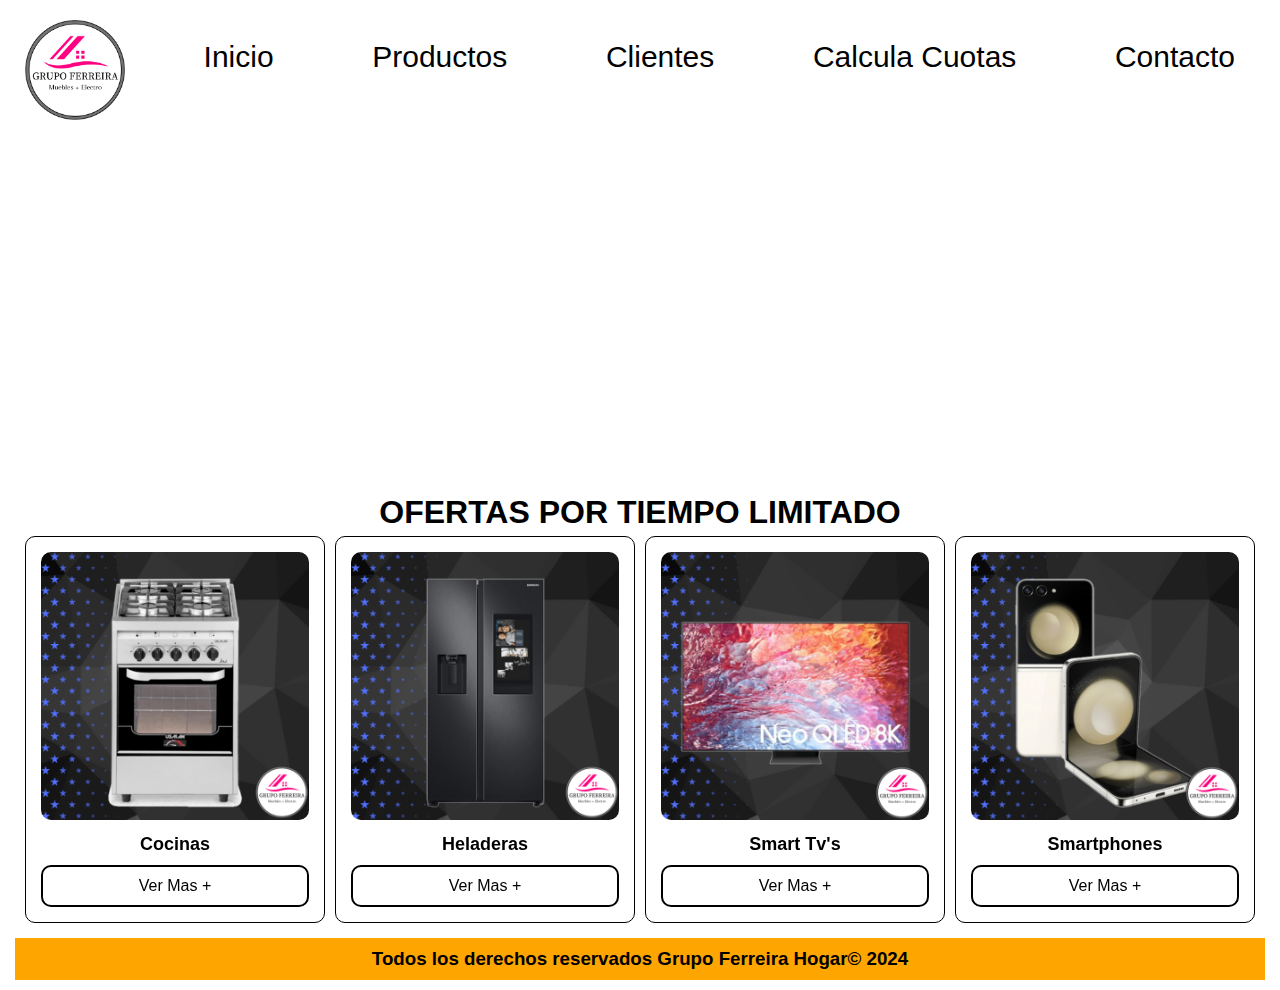
==== index.html @ a7edc2ce "first commit" ====
<!DOCTYPE html>
<html lang="en">

<head>
    <meta charset="UTF-8">
    <meta name="viewport" content="width=device-width, initial-scale=1.0">
    <title>Ferreira Hogar - Inicio</title>
    <link rel="stylesheet" href="./style.css">
</head>

<body>
    <header>
        <nav class="navFlex">
            <img src="./asset/oficial PNG-PhotoRoom.png" width="100px" alt="">
            <a href="#">Inicio</a>
            <a href="./PAGES/productos.html">Productos</a>
            <a href="./PAGES/clientes.html">Clientes</a>
            <a href="./PAGES/cuotas.html">Calcula Cuotas</a>
            <a href="./PAGES/contacto.html">Contacto</a>
        </nav>
    </header>

    <main>
        <video autoplay muted loop height="350px">
            <source src="./asset/video.mp4">
        </video>
        <h1>OFERTAS POR TIEMPO LIMITADO</h1>

        <aside class="asideFlex">
            <div class="carta">
                <img src="./asset/SECTIONS/COCINAS.png" alt="">
                <h2>Cocinas</h2>
                <a href="" class="button">Ver Mas +</a>
            </div>
            <div class="carta">
                <img src="./asset/SECTIONS/HELADERAS.png" alt="">
                <h2>Heladeras</h2>
                <a href="" class="button">Ver Mas +</a>
            </div>
            <div class="carta">
                <img src="./asset/SECTIONS/SMART.TV.png" alt="">
                <h2>Smart Tv's</h2>
                <a href="" class="button">Ver Mas +</a>
            </div>
            <div class="carta">
                <img src="./asset/SECTIONS/CELULARES.png" alt="">
                <h2>Smartphones</h2>
                <a href="" class="button">Ver Mas +</a>
            </div>
        </aside>
    </main>

    <footer>
        <h3>Todos los derechos reservados Grupo Ferreira Hogar&copy; 2024</h3>
    </footer>
</body>

</html>
---- style.css ----
* {
    padding: 0;
    margin: 0;
    box-sizing: border-box;
    font-family: 'poppins', sans-serif;
}

body {
    margin: 5px;
}

/* HEADER */
.navFlex{
    display: flex;
    justify-content: space-between;
    padding: 10px;
    margin: 10px;
    font-size: 25px;
    color: black;
}

.navFlex a {
    justify-content: space-around;
    text-decoration: none;
    color: black;
    font-size: 30px;
    padding: 10px;
    margin: 10px;
}

/* MAIN */
main{
    text-align: center;
}

.asideFlex{
    display: flex;
    flex-direction: row;
    flex-wrap: wrap;
    align-content: center;
    justify-content: center;
    align-items: center;
}

.carta {
    max-width: 300px;
    max-height: 400px;
    width: 100%;
    margin: 5px;
    background: transparent;
    backdrop-filter: blur(50px);
    border-radius: 10px;
    padding: 15px;
    border: solid 1px black;
}

.carta img {
    width: 100%;
    height: auto;
    border-radius: 10px;
    margin-bottom: 10px;
}

.carta h2 {
    color: black;
    text-align: center;
    font-size: 18px;
    margin-bottom: 10px;
}

.button {
    width: 100%;
    text-align: center;
    display: inline-block;
    background: transparent;
    color: black;
    border: solid 2px black;
    padding: 10px 20px;
    text-decoration: none;
    border-radius: 10px;
}

.button:hover {
    background: white;
    color: black;
}
/* FOOTER */
footer{
    text-align: center;
    background: orange;
    color: black;
    padding: 10px;
    margin: 10px;
}
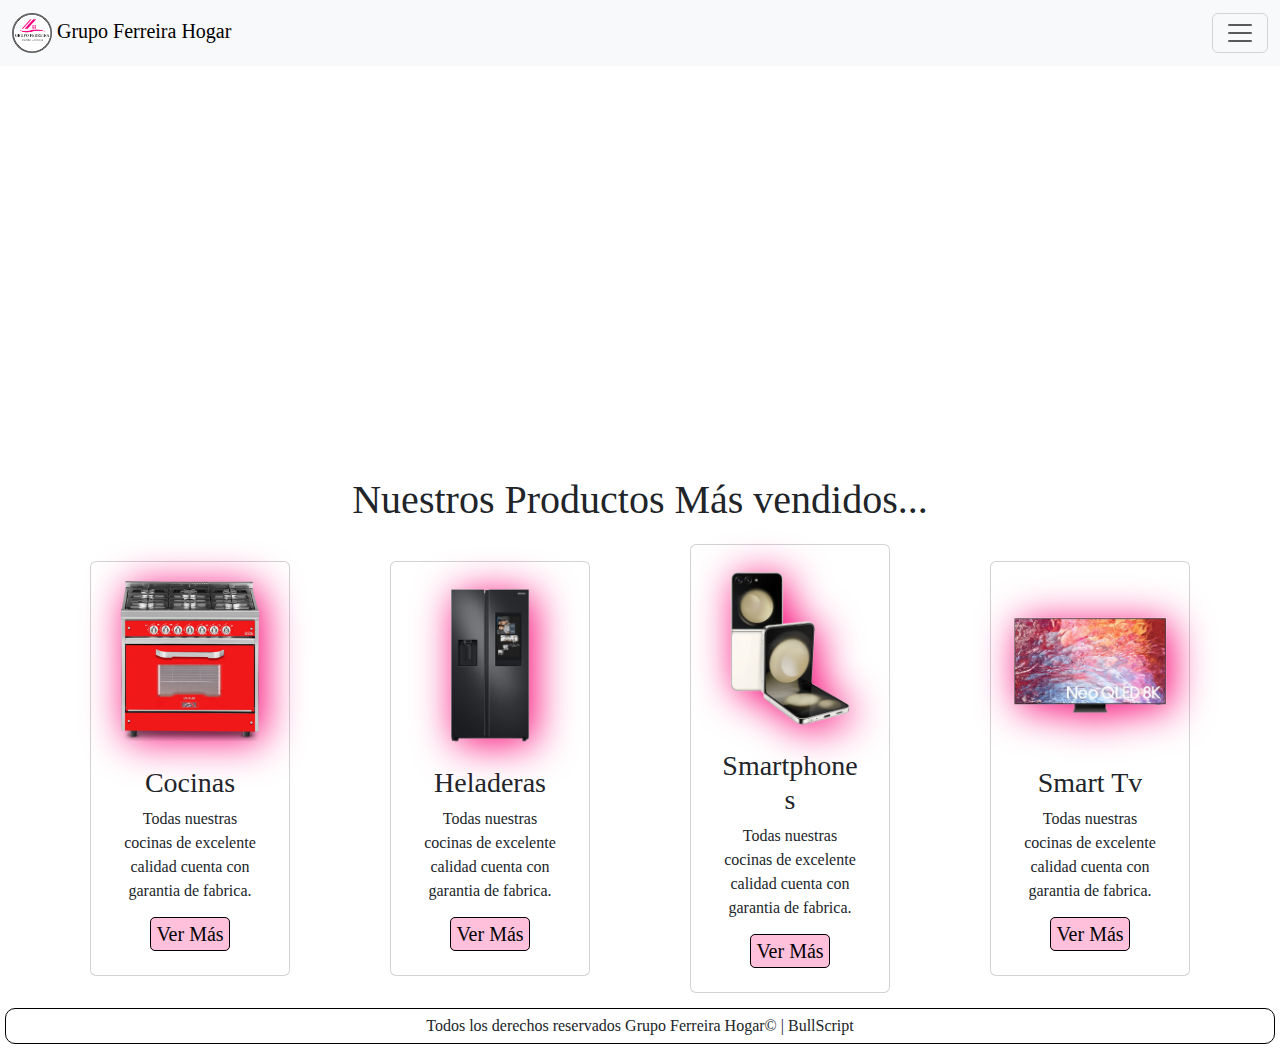
==== commit 222339e8: "[Version 3] arreglo de enlaces de la version 2" ====
--- a/index.html
+++ b/index.html
@@ -1,58 +1,112 @@
 <!DOCTYPE html>
-<html lang="en">
+<html lang="es">
 
 <head>
     <meta charset="UTF-8">
     <meta name="viewport" content="width=device-width, initial-scale=1.0">
-    <title>Ferreira Hogar - Inicio</title>
+    <title>Ferreira Hogar | Inicio</title>
+    <link href="https://cdn.jsdelivr.net/npm/bootstrap@5.3.3/dist/css/bootstrap.min.css" rel="stylesheet"
+        integrity="sha384-QWTKZyjpPEjISv5WaRU9OFeRpok6YctnYmDr5pNlyT2bRjXh0JMhjY6hW+ALEwIH" crossorigin="anonymous">
+    <link rel="stylesheet" href="https://cdnjs.cloudflare.com/ajax/libs/animate.css/4.1.1/animate.min.css" />
     <link rel="stylesheet" href="./style.css">
 </head>
 
 <body>
     <header>
-        <nav class="navFlex">
-            <img src="./asset/oficial PNG-PhotoRoom.png" width="100px" alt="">
-            <a href="#">Inicio</a>
-            <a href="./PAGES/productos.html">Productos</a>
-            <a href="./PAGES/clientes.html">Clientes</a>
-            <a href="./PAGES/cuotas.html">Calcula Cuotas</a>
-            <a href="./PAGES/contacto.html">Contacto</a>
+        <nav class="navbar bg-body-tertiary fixed-top">
+            <div class="container-fluid">
+                <a class="navbar-brand" href="#"><img src="./asset/oficial PNG-PhotoRoom.png" width="40px"  alt=""> Grupo Ferreira Hogar</a>
+                <button class="navbar-toggler" type="button" data-bs-toggle="offcanvas"
+                    data-bs-target="#offcanvasNavbar" aria-controls="offcanvasNavbar" aria-label="Toggle navigation">
+                    <span class="navbar-toggler-icon"></span>
+                </button>
+                <div class="offcanvas offcanvas-end" tabindex="-1" id="offcanvasNavbar"
+                    aria-labelledby="offcanvasNavbarLabel">
+                    <div class="offcanvas-header">
+                        <h3 class="offcanvas-title" id="offcanvasNavbarLabel">Menú</h3>
+                        <button type="button" class="btn-close" data-bs-dismiss="offcanvas" aria-label="Close"></button>
+                    </div>
+                    <div class="offcanvas-body">
+                        <ul class="navbar-nav justify-content-end flex-grow-1 pe-3">
+                            <li class="nav-item">
+                                <a class="nav-link active" aria-current="page" href="#">Inicio</a>
+                            </li>
+                            <li class="nav-item">
+                                <a class="nav-link" href="./PAGES/contacto.html">Contactos</a>
+                            </li>
+                            <li class="nav-item dropdown">
+                                <a class="nav-link dropdown-toggle" href="#" role="button" data-bs-toggle="dropdown"
+                                    aria-expanded="false">
+                                    Productos
+                                </a>
+                                <ul class="dropdown-menu">
+                                    <li><a class="dropdown-item" href="./PAGES/PRODUCTOS/cocinas.html">Cocinas</a></li>
+                                    <li><a class="dropdown-item" href="./PAGES/PRODUCTOS/heladeras.html">Heladeras</a></li>
+                                    <li><a class="dropdown-item" href="./PAGES/PRODUCTOS/smartphones.html">Smartphones</a></li>
+                                    <li><a class="dropdown-item" href="./PAGES/PRODUCTOS/smartTv.html">Smart Tv</a></li>
+                                </ul>
+                            </li>
+                        </ul>
+                        <form class="d-flex mt-3" role="search">
+                            <input class="form-control me-2" type="search" placeholder="Buscar..." aria-label="Search">
+                            <button class="btn btn-outline-success" type="submit">Buscar</button>
+                        </form>
+                    </div>
+                </div>
+            </div>
         </nav>
     </header>
 
     <main>
-        <video autoplay muted loop height="350px">
-            <source src="./asset/video.mp4">
-        </video>
-        <h1>OFERTAS POR TIEMPO LIMITADO</h1>
-
-        <aside class="asideFlex">
-            <div class="carta">
-                <img src="./asset/SECTIONS/COCINAS.png" alt="">
-                <h2>Cocinas</h2>
-                <a href="" class="button">Ver Mas +</a>
+        <aside>
+            <video src="./asset/video.mp4" class="video" autoplay muted></video>
+        </aside>
+        <h1 class="animate__animated animate__pulse animate__repeat-3">Nuestros Productos Más vendidos...</h1>
+        <aside class="productos">
+            <div class="card">
+                <img src="./asset/RED-WINE-900-FRENTE.png" class="card-img-top" alt="...">
+                <div class="card-body">
+                    <h3>Cocinas</h3>
+                    <p>Todas nuestras cocinas de excelente calidad cuenta con garantia de fabrica.</p>
+                    <a href="./PAGES/PRODUCTOS/cocinas.html">Ver Más</a>
+                </div>
             </div>
-            <div class="carta">
-                <img src="./asset/SECTIONS/HELADERAS.png" alt="">
-                <h2>Heladeras</h2>
-                <a href="" class="button">Ver Mas +</a>
+            <div class="card">
+                <img src="./asset/HELADERAS.png" class="card-img-top" alt="...">
+                <div class="card-body">
+                    <h3>Heladeras</h3>
+                    <p>Todas nuestras cocinas de excelente calidad cuenta con garantia de fabrica.</p>
+                    <a href="./PAGES/PRODUCTOS/heladeras.html">Ver Más</a>
+                </div>
             </div>
-            <div class="carta">
-                <img src="./asset/SECTIONS/SMART.TV.png" alt="">
-                <h2>Smart Tv's</h2>
-                <a href="" class="button">Ver Mas +</a>
+            <div class="card">
+                <img src="./asset/SMARTPHONES.png" class="card-img-top" alt="...">
+                <div class="card-body">
+                    <h3>Smartphones</h3>
+                    <p>Todas nuestras cocinas de excelente calidad cuenta con garantia de fabrica.</p>
+                    <a href="./PAGES/PRODUCTOS/smartphones.html">Ver Más</a>
+                </div>
             </div>
-            <div class="carta">
-                <img src="./asset/SECTIONS/CELULARES.png" alt="">
-                <h2>Smartphones</h2>
-                <a href="" class="button">Ver Mas +</a>
+            <div class="card">
+                <img src="./asset/SMART TV.png" class="card-img-top" alt="...">
+                <div class="card-body">
+                    <h3>Smart Tv</h3>
+                    <p>Todas nuestras cocinas de excelente calidad cuenta con garantia de fabrica.</p>
+                    <a href="./PAGES/PRODUCTOS/smartTv.html">Ver Más</a>
+                </div>
             </div>
         </aside>
     </main>
 
-    <footer>
-        <h3>Todos los derechos reservados Grupo Ferreira Hogar&copy; 2024</h3>
-    </footer>
+    <footer> Todos los derechos reservados Grupo Ferreira Hogar&copy; | BullScript </footer>
+
+
+    <script src="https://cdn.jsdelivr.net/npm/@popperjs/core@2.11.8/dist/umd/popper.min.js"
+        integrity="sha384-I7E8VVD/ismYTF4hNIPjVp/Zjvgyol6VFvRkX/vR+Vc4jQkC+hVqc2pM8ODewa9r"
+        crossorigin="anonymous"></script>
+    <script src="https://cdn.jsdelivr.net/npm/bootstrap@5.3.3/dist/js/bootstrap.min.js"
+        integrity="sha384-0pUGZvbkm6XF6gxjEnlmuGrJXVbNuzT9qBBavbLwCsOGabYfZo0T0to5eqruptLy"
+        crossorigin="anonymous"></script>
 </body>
 
 </html>--- a/style.css
+++ b/style.css
@@ -1,94 +1,70 @@
 * {
-    padding: 0;
-    margin: 0;
-    box-sizing: border-box;
-    font-family: 'poppins', sans-serif;
+    font-family: "Roboto Slab", serif;
+    font-optical-sizing: auto;
+    font-weight: 500;
+    font-style: normal;
 }
 
-body {
-    margin: 5px;
+.fixed-top{
+    position: relative;
 }
 
-/* HEADER */
-.navFlex{
-    display: flex;
-    justify-content: space-between;
-    padding: 10px;
-    margin: 10px;
-    font-size: 25px;
-    color: black;
+.video {
+    width: 100%;
+    height: 400px;
 }
 
-.navFlex a {
-    justify-content: space-around;
-    text-decoration: none;
-    color: black;
-    font-size: 30px;
-    padding: 10px;
-    margin: 10px;
-}
-
-/* MAIN */
-main{
+h1 {
+    padding: 5px;
+    margin: 5px;
     text-align: center;
 }
 
-.asideFlex{
+aside {
     display: flex;
     flex-direction: row;
     flex-wrap: wrap;
     align-content: center;
-    justify-content: center;
+    justify-content: space-evenly;
     align-items: center;
 }
 
-.carta {
-    max-width: 300px;
-    max-height: 400px;
-    width: 100%;
+aside a{
+    text-decoration: none;
+    color: black;
+    font-size: 20px;
+}
+
+.card {
+    padding: 10px;
+    margin: 10px;
+    max-width: 200px;
+    text-align: center;
+}
+
+.card img{
+    filter: drop-shadow(5px 5px 20px #f70071);
+}
+
+.card a {
+    background: #ffc0dc;
+    padding: 5px;
     margin: 5px;
-    background: transparent;
-    backdrop-filter: blur(50px);
-    border-radius: 10px;
-    padding: 15px;
+    border-radius: 5px;
+    text-decoration: none;
+    color: black;
     border: solid 1px black;
 }
 
-.carta img {
-    width: 100%;
-    height: auto;
-    border-radius: 10px;
-    margin-bottom: 10px;
+.card a:hover {
+    background: #ff5aa4;
+    color: white;
 }
 
-.carta h2 {
-    color: black;
+footer {
     text-align: center;
-    font-size: 18px;
-    margin-bottom: 10px;
-}
-
-.button {
-    width: 100%;
-    text-align: center;
-    display: inline-block;
-    background: transparent;
-    color: black;
-    border: solid 2px black;
-    padding: 10px 20px;
-    text-decoration: none;
+    padding: 5px;
+    margin: 5px;
+    border: solid 1px black;
     border-radius: 10px;
 }
-
-.button:hover {
-    background: white;
-    color: black;
-}
-/* FOOTER */
-footer{
-    text-align: center;
-    background: orange;
-    color: black;
-    padding: 10px;
-    margin: 10px;
-}